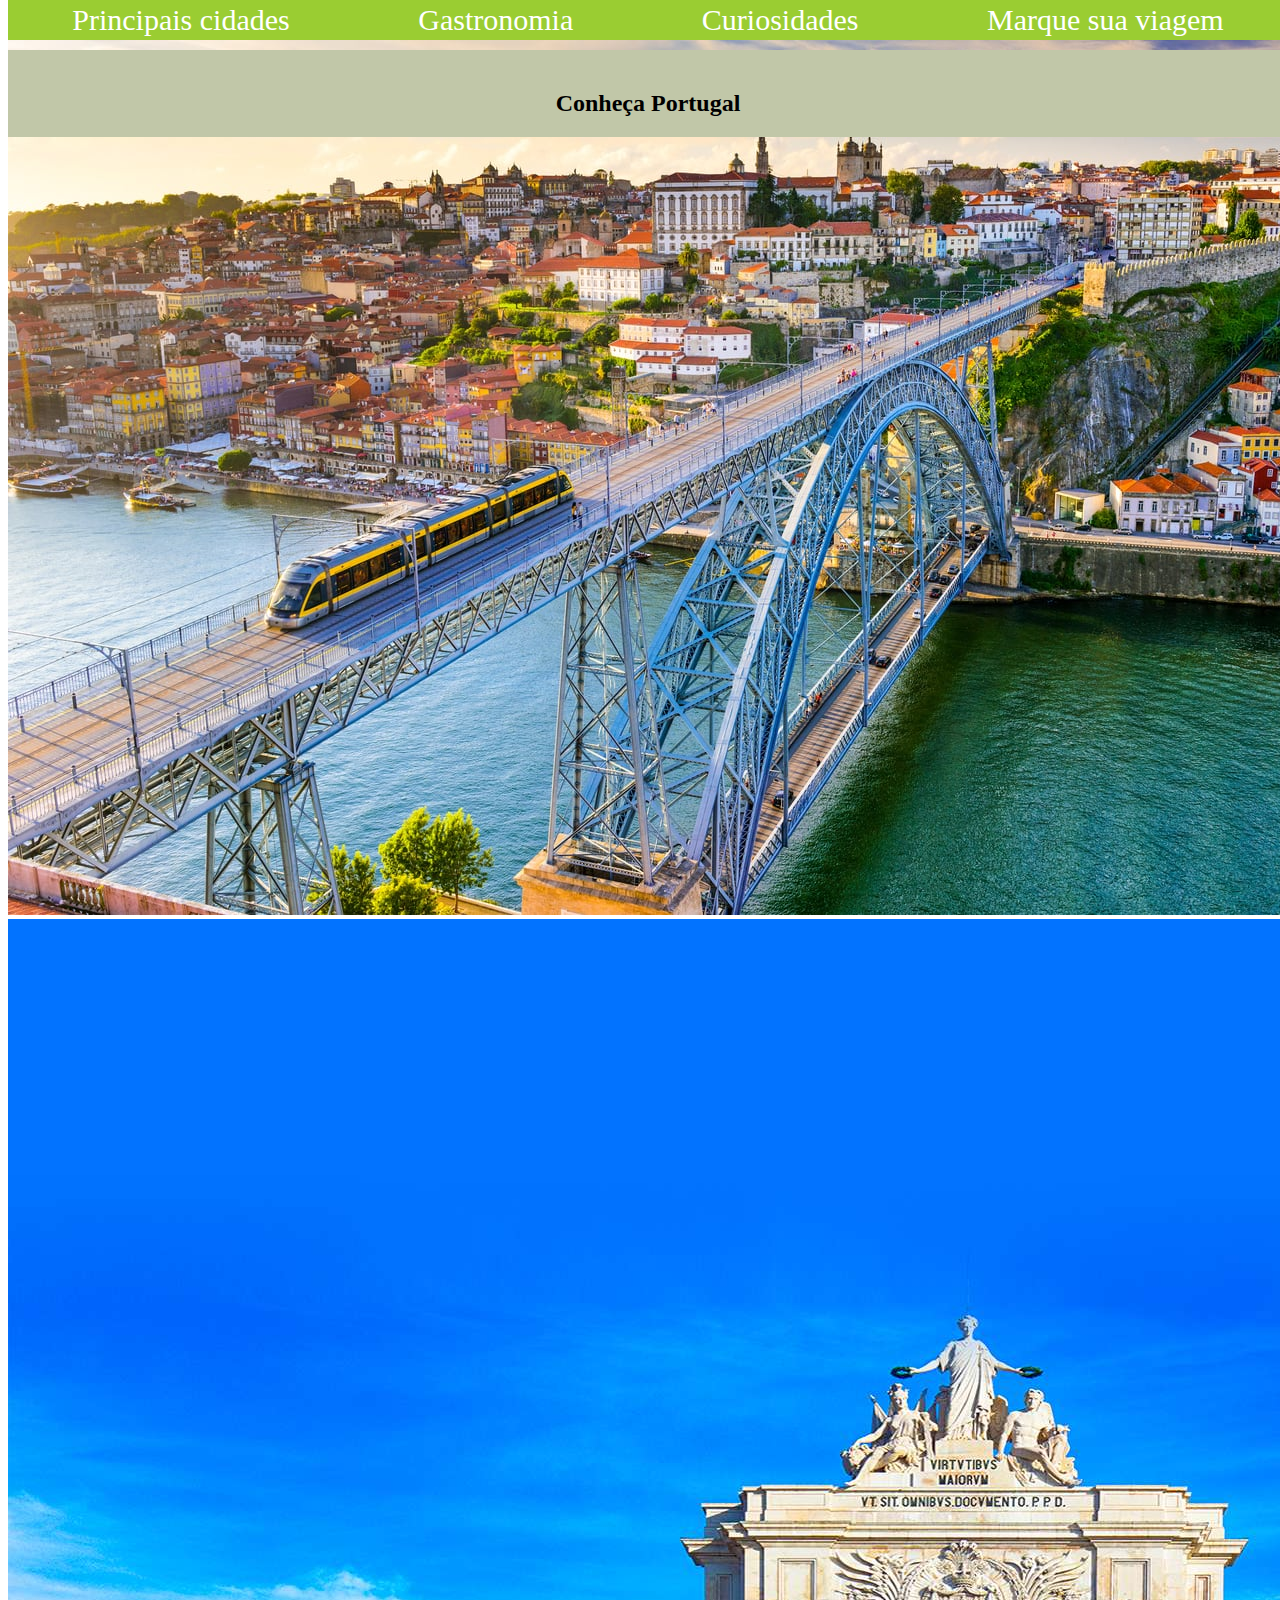
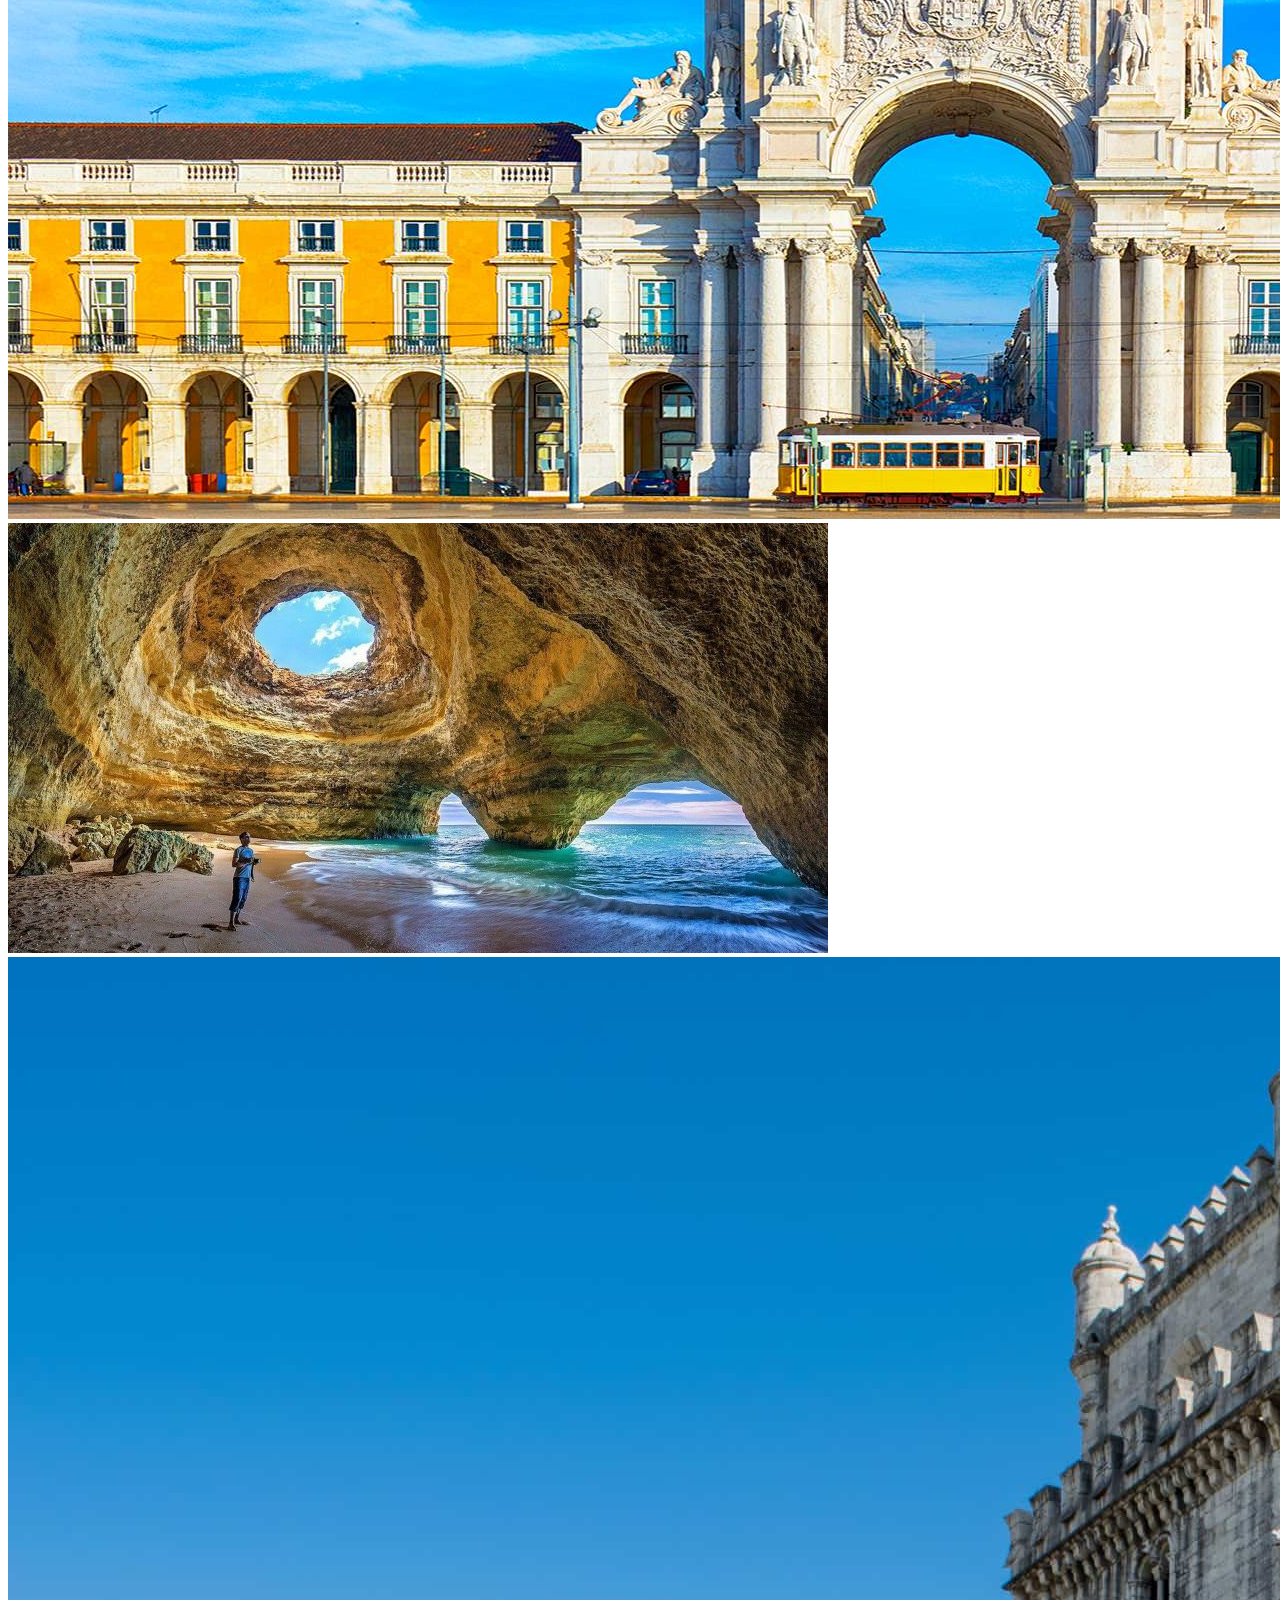
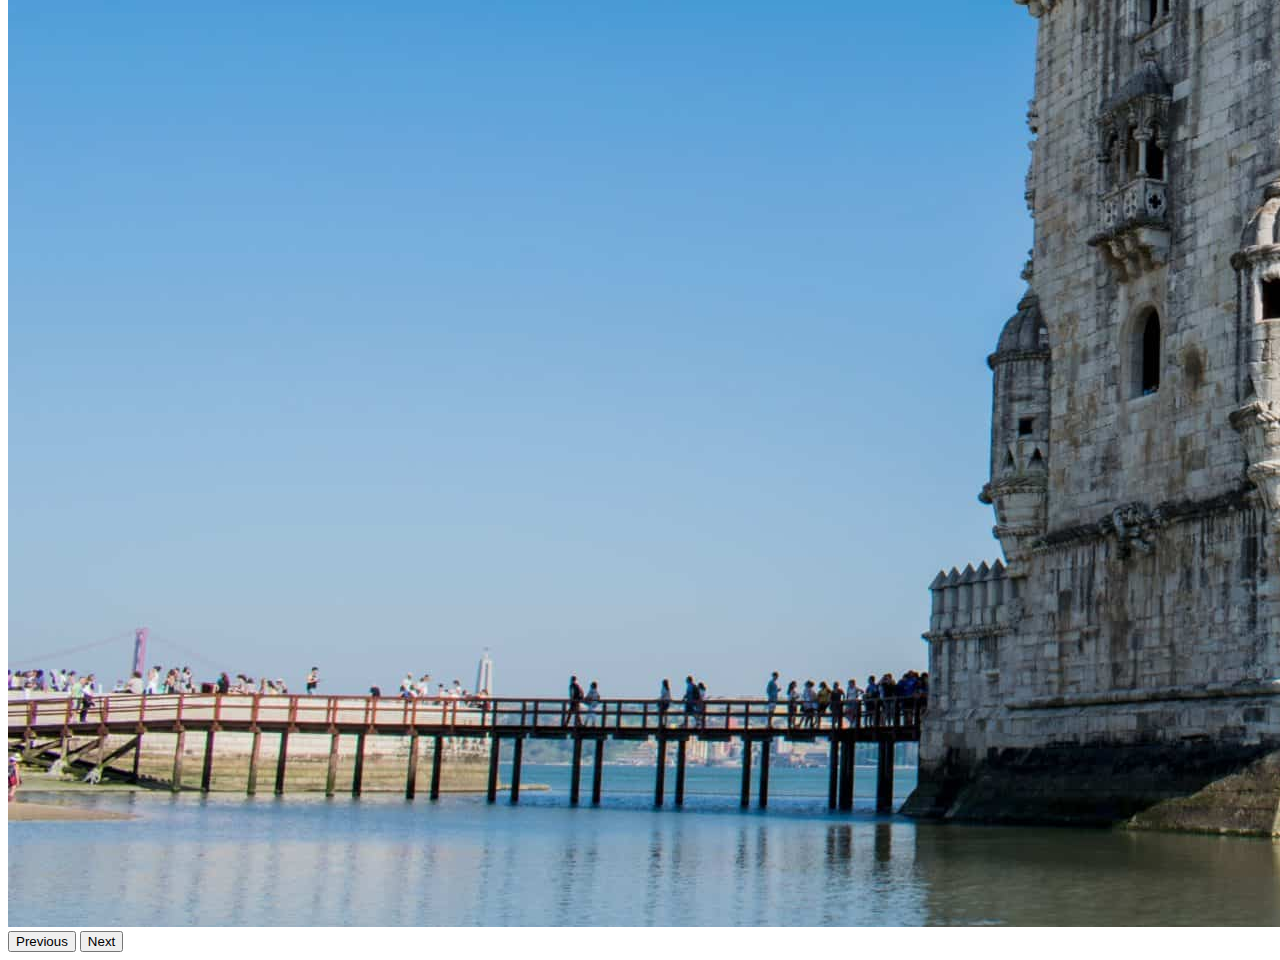
==== index.html @ 7df21fa1 "Aula_08_07_2021" ====
<!DOCTYPE html>
<html lang="en">
<head>
    <meta charset="UTF-8">
    <meta http-equiv="X-UA-Compatible" content="IE=edge">
    <meta name="viewport" content="width=device-width, initial-scale=1.0">
    <link rel="stylesheet" href="index.css">
    <link href="https://cdn.jsdelivr.net/npm/bootstrap@5.0.2/dist/css/bootstrap.min.css" rel="stylesheet" integrity="sha384-EVSTQN3/azprG1Anm3QDgpJLIm9Nao0Yz1ztcQTwFspd3yD65VohhpuuCOmLASjC" crossorigin="anonymous">
    <title>Document</title>

</head>
<body>
    <div class="titulo">
        <h2>Conheça Portugal</h2>
    </div>
    
    <div id="carouselExampleControls" class="carousel slide" data-bs-ride="carousel">
        <div class="carousel-inner">
          <div class="carousel-item active">
            <img src="port1.jpg" class="d-block w-100" alt="">
          </div>
          <div class="carousel-item">
            <img src="port2.jpg" class="d-block w-100" alt="">
          </div>
          <div class="carousel-item">
            <img src="port3.jpg" class="d-block w-100" alt="">
          </div>
          <div class="carousel-item">
            <img src="port4.jpg" class="d-block w-100" alt="">
          </div>
        </div>
        <button class="carousel-control-prev" type="button" data-bs-target="#carouselExampleControls" data-bs-slide="prev">
          <span class="carousel-control-prev-icon" aria-hidden="true"></span>
          <span class="visually-hidden">Previous</span>
        </button>
        <button class="carousel-control-next" type="button" data-bs-target="#carouselExampleControls" data-bs-slide="next">
          <span class="carousel-control-next-icon" aria-hidden="true"></span>
          <span class="visually-hidden">Next</span>
        </button>
    </div>
      
    <div class="menu">
        <a href=""> Principais cidades </a>
        <a href=""> Gastronomia </a>
        <a href=""> Curiosidades </a>
        <a href="formport.html"> Marque sua viagem  </a>
    </div>

    <script src="https://cdn.jsdelivr.net/npm/bootstrap@5.0.2/dist/js/bootstrap.bundle.min.js" integrity="sha384-MrcW6ZMFYlzcLA8Nl+NtUVF0sA7MsXsP1UyJoMp4YLEuNSfAP+JcXn/tWtIaxVXM" crossorigin="anonymous"></script>
    </body>
</html>
---- index.css ----
.menu{
    height: 40px;
    width: 100%;
    background-color: yellowgreen;
    display: flex;
    justify-content: space-between;
    position: fixed;
    top: 0;
}

h2{
    vertical-align: middle;

}

.titulo{
        
    z-index: 3;
    width: 100%;
    background-color: rgb(193, 199, 168);
    justify-content: space-between;
    top: 50px;
    position: fixed;
    text-align: center;
    padding-top: 20px;
    box-sizing: border-box;
}

a{
    text-decoration: none;
    color: white;
    font-size: 30px;
    align-self: center;
    margin: auto;

}
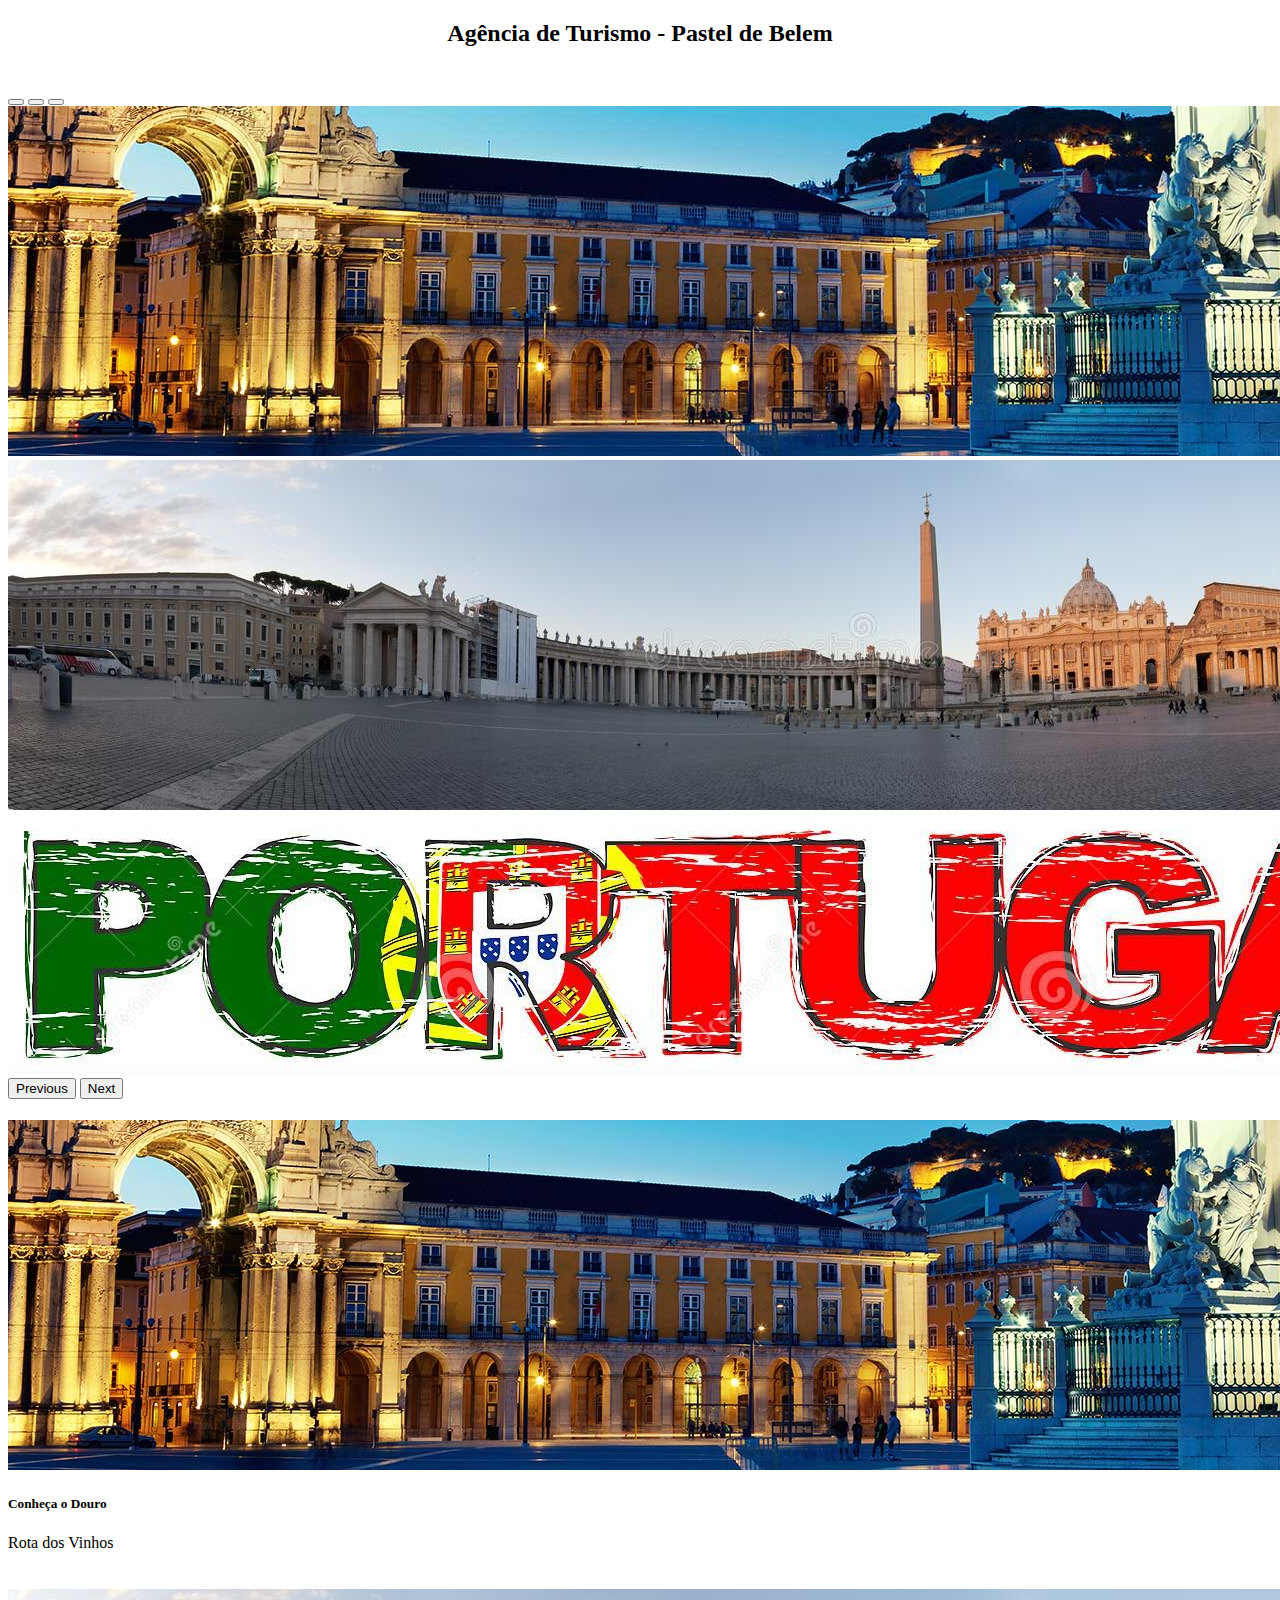
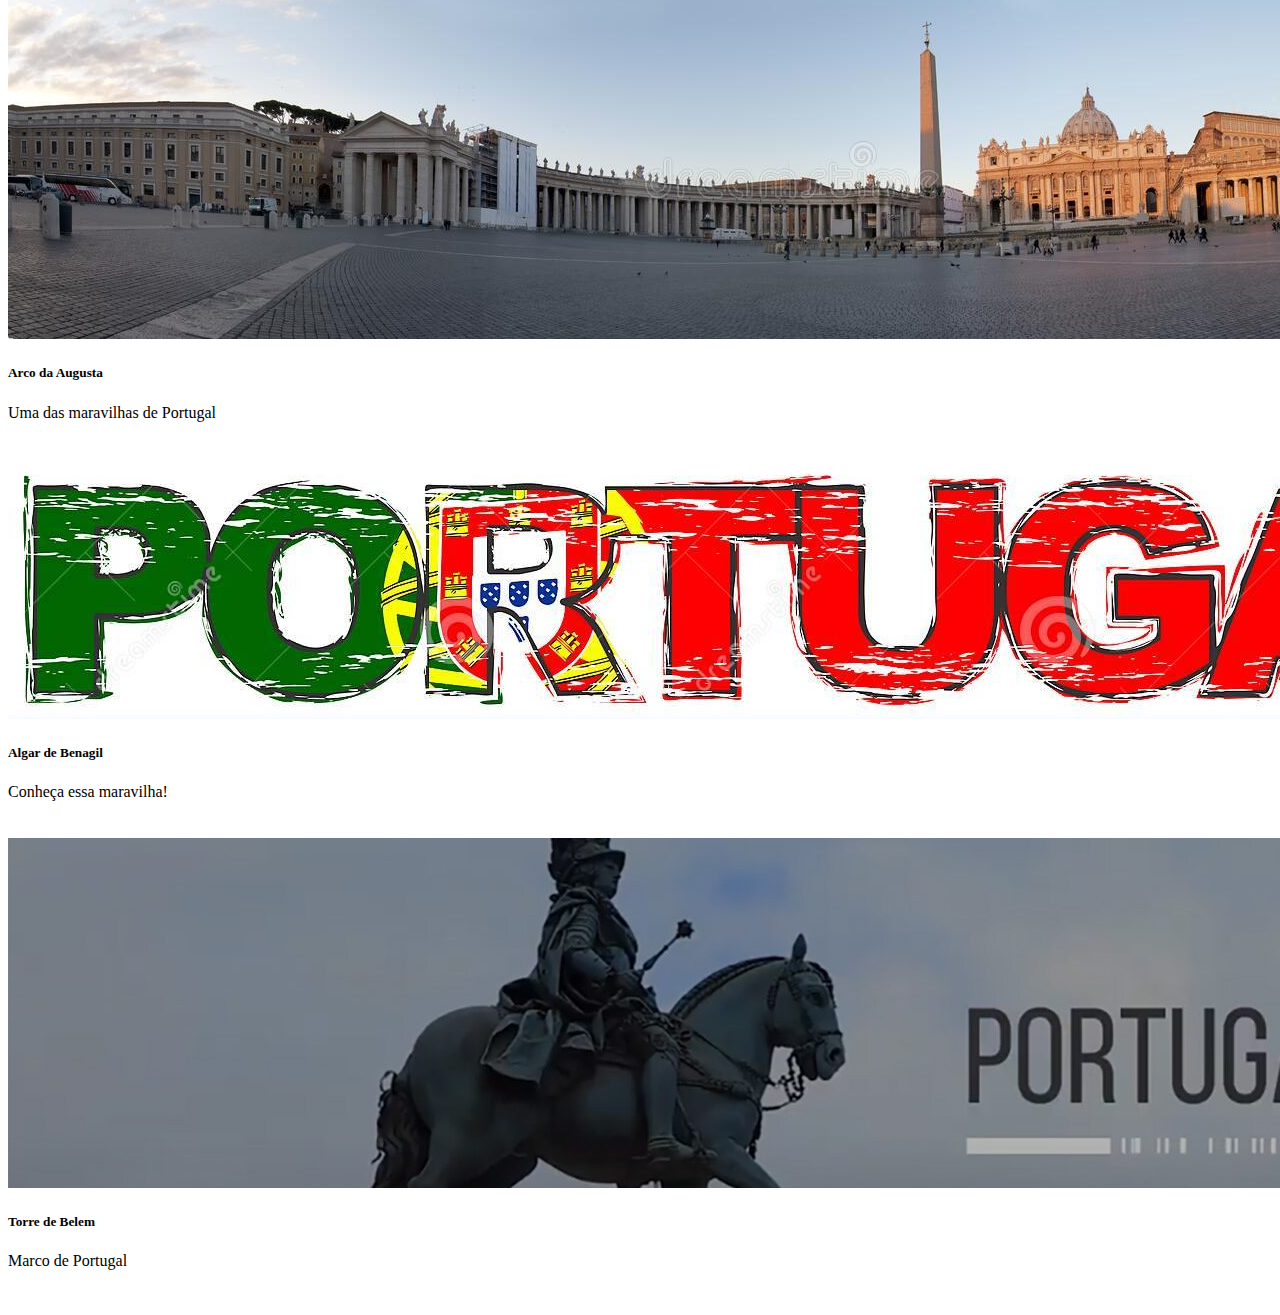
==== commit 831566ca: "aula 09_07_2021" ====
--- a/index.html
+++ b/index.html
@@ -10,14 +10,26 @@
 
 </head>
 <body>
-    <div class="titulo">
-        <h2>Conheça Portugal</h2>
+  <center><h2>Agência de Turismo - Pastel de Belem</h2></center>
+  <nav class="navbar navbar-light bg-dark">
+    <div class="container-fluid text color white">
+    <a class="navbar-brand text-white" href="#"> Conheça Portugal </a>
+    <a class="navbar-brand text-white" href="formport.html"> Agende sua viagem </a>
+    <a class="navbar-brand text-white" href="#"> Roteiro gastronômico </a>
+    <a class="navbar-brand text-white" href="#"> História de Portugal </a>
     </div>
-    
-    <div id="carouselExampleControls" class="carousel slide" data-bs-ride="carousel">
+  </nav>
+
+  <section id="slides">
+    <div id="carouselExampleIndicators" class="carousel slide" data-bs-ride="carousel">
+        <div class="carousel-indicators">
+          <button type="button" data-bs-target="#carouselExampleIndicators" data-bs-slide-to="0" class="active" aria-current="true" aria-label="Slide 1"></button>
+          <button type="button" data-bs-target="#carouselExampleIndicators" data-bs-slide-to="1" aria-label="Slide 2"></button>
+          <button type="button" data-bs-target="#carouselExampleIndicators" data-bs-slide-to="2" aria-label="Slide 3"></button>
+        </div>
         <div class="carousel-inner">
           <div class="carousel-item active">
-            <img src="port1.jpg" class="d-block w-100" alt="">
+            <img src="port1.jpg" class="d-block w-100" alt=""> 
           </div>
           <div class="carousel-item">
             <img src="port2.jpg" class="d-block w-100" alt="">
@@ -25,27 +37,95 @@
           <div class="carousel-item">
             <img src="port3.jpg" class="d-block w-100" alt="">
           </div>
-          <div class="carousel-item">
-            <img src="port4.jpg" class="d-block w-100" alt="">
-          </div>
         </div>
-        <button class="carousel-control-prev" type="button" data-bs-target="#carouselExampleControls" data-bs-slide="prev">
+        <button class="carousel-control-prev" type="button" data-bs-target="#carouselExampleIndicators" data-bs-slide="prev">
           <span class="carousel-control-prev-icon" aria-hidden="true"></span>
           <span class="visually-hidden">Previous</span>
         </button>
-        <button class="carousel-control-next" type="button" data-bs-target="#carouselExampleControls" data-bs-slide="next">
+        <button class="carousel-control-next" type="button" data-bs-target="#carouselExampleIndicators" data-bs-slide="next">
           <span class="carousel-control-next-icon" aria-hidden="true"></span>
           <span class="visually-hidden">Next</span>
         </button>
+      </div>
+  </section>
+  <section class="mt-4" id="conteudo">
+    <div class="row">
+        <div class="col-md-4 col-sm-4">
+            <div class="list-group ">
+                <a href="#" class="list-group-item list-group-item-action active" aria-current="true">
+                  Principais cidades de Portugal
+                </a>
+                <a href="#" class="list-group-item list-group-item-action"> Lisboa</a>
+                <a href="#" class="list-group-item list-group-item-action"> Porto</a>
+                <a href="#" class="list-group-item list-group-item-action"> Óbitos</a>
+                <a href="#" class="list-group-item list-group-item-action"> Nazaré</a>
+                <a href="#" class="list-group-item list-group-item-action"> Cascais</a>
+                <a href="#" class="list-group-item list-group-item-action"> Braga</a>
+                <a href="#" class="list-group-item list-group-item-action"> Guimarães</a>
+                <a href="#" class="list-group-item list-group-item-action"> Setúbal</a>
+              </div>
+        </div>
+        <div class="col-md-8 col-sm-8">
+          
+  <div>
+    <div class="row">
+        <div class="col order-last">
+        <div class="card" style="width: 18rem;">
+          <img src="port1.jpg" class="card-img-top" alt="">
+            <div class="card-body">
+            <h5 class="card-title">Conheça o Douro</h5>
+            <p class="card-text">Rota dos Vinhos</p>
+            <a href="#" class="btn btn-dark">Orçamento</a>
+          </div>
+        </div>
+      </div>
+
+  <div class="col">
+    <div class="card" style="width: 18rem;">
+      <img src="port2.jpg" class="card-img-top" alt="">
+          <div class="card-body">
+          <h5 class="card-title">Arco da Augusta</h5>
+          <p class="card-text">Uma das maravilhas de Portugal</p>
+          <a href="#" class="btn btn-dark">Orçamento</a>
+      </div>
     </div>
-      
-    <div class="menu">
-        <a href=""> Principais cidades </a>
-        <a href=""> Gastronomia </a>
-        <a href=""> Curiosidades </a>
-        <a href="formport.html"> Marque sua viagem  </a>
+  </div>
+</div>
+</div>
+          
+                
+  <div class="row">
+
+  <div class="col order-last">
+  <div class="card" style="width: 18rem;">
+    <img src="port3.jpg" class="card-img-top" alt="">
+    <div class="card-body">
+      <h5 class="card-title">Algar de Benagil</h5>
+      <p class="card-text">Conheça essa maravilha!</p>
+      <a href="#" class="btn btn-dark">Orçamento</a>
+    </div>
+  </div>
+  </div>
+
+    <div class="col">
+      <div class="card" style="width: 18rem;">
+        <img src="port4.jpg" class="card-img-top" alt="">
+        <div class="card-body">
+          <h5 class="card-title">Torre de Belem</h5>
+          <p class="card-text">Marco de Portugal</p>
+          <a href="#" class="btn btn-dark">Orçamento</a>
+        </div>
+      </div>
     </div>
 
-    <script src="https://cdn.jsdelivr.net/npm/bootstrap@5.0.2/dist/js/bootstrap.bundle.min.js" integrity="sha384-MrcW6ZMFYlzcLA8Nl+NtUVF0sA7MsXsP1UyJoMp4YLEuNSfAP+JcXn/tWtIaxVXM" crossorigin="anonymous"></script>
-    </body>
+            </div>
+          </div>
+        </div>
+      
+      </div>
+  </section>
+
+<script src="https://cdn.jsdelivr.net/npm/bootstrap@5.0.1/dist/js/bootstrap.bundle.min.js" integrity="sha384-gtEjrD/SeCtmISkJkNUaaKMoLD0//ElJ19smozuHV6z3Iehds+3Ulb9Bn9Plx0x4" crossorigin="anonymous"></script>
+
+</body>
 </html>--- a/index.css
+++ b/index.css
@@ -6,11 +6,6 @@
     justify-content: space-between;
     position: fixed;
     top: 0;
-}
-
-h2{
-    vertical-align: middle;
-
 }
 
 .titulo{
@@ -29,7 +24,7 @@
 a{
     text-decoration: none;
     color: white;
-    font-size: 30px;
+    font-size: 18px;
     align-self: center;
     margin: auto;
 
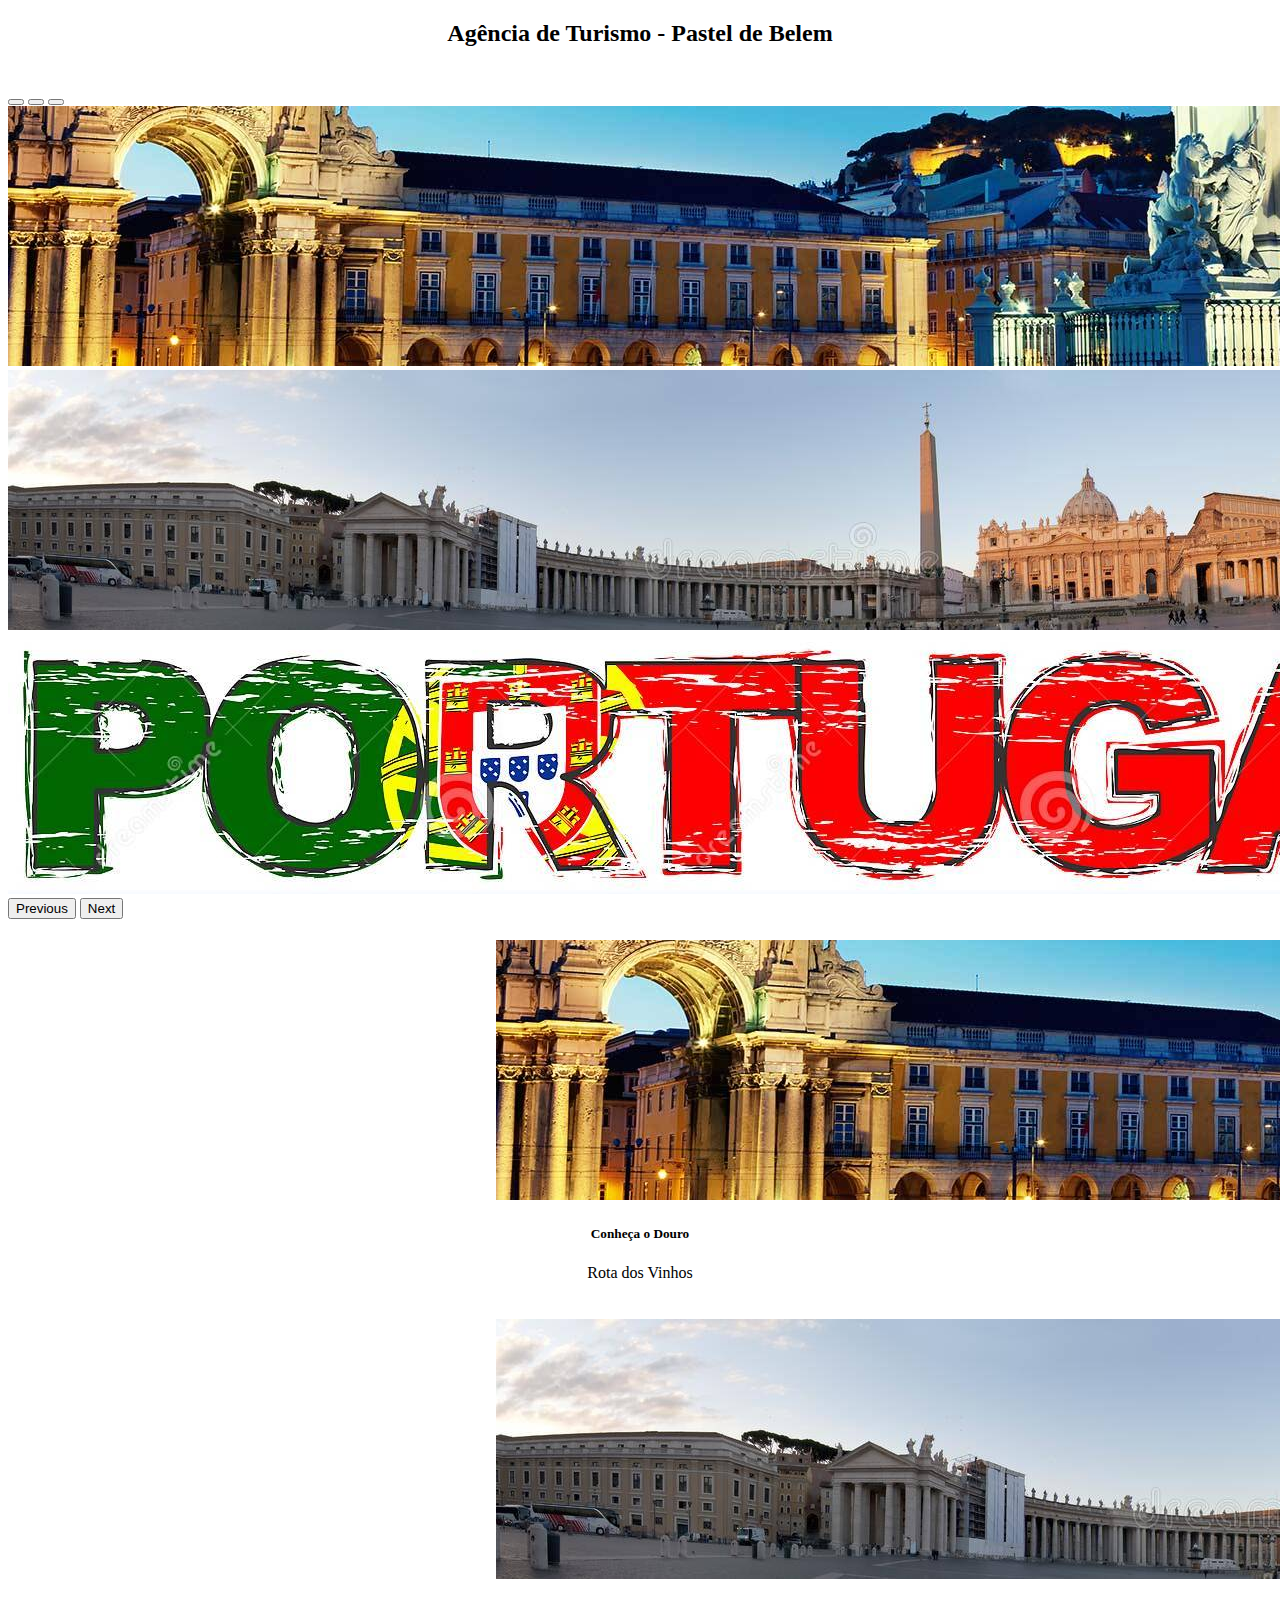
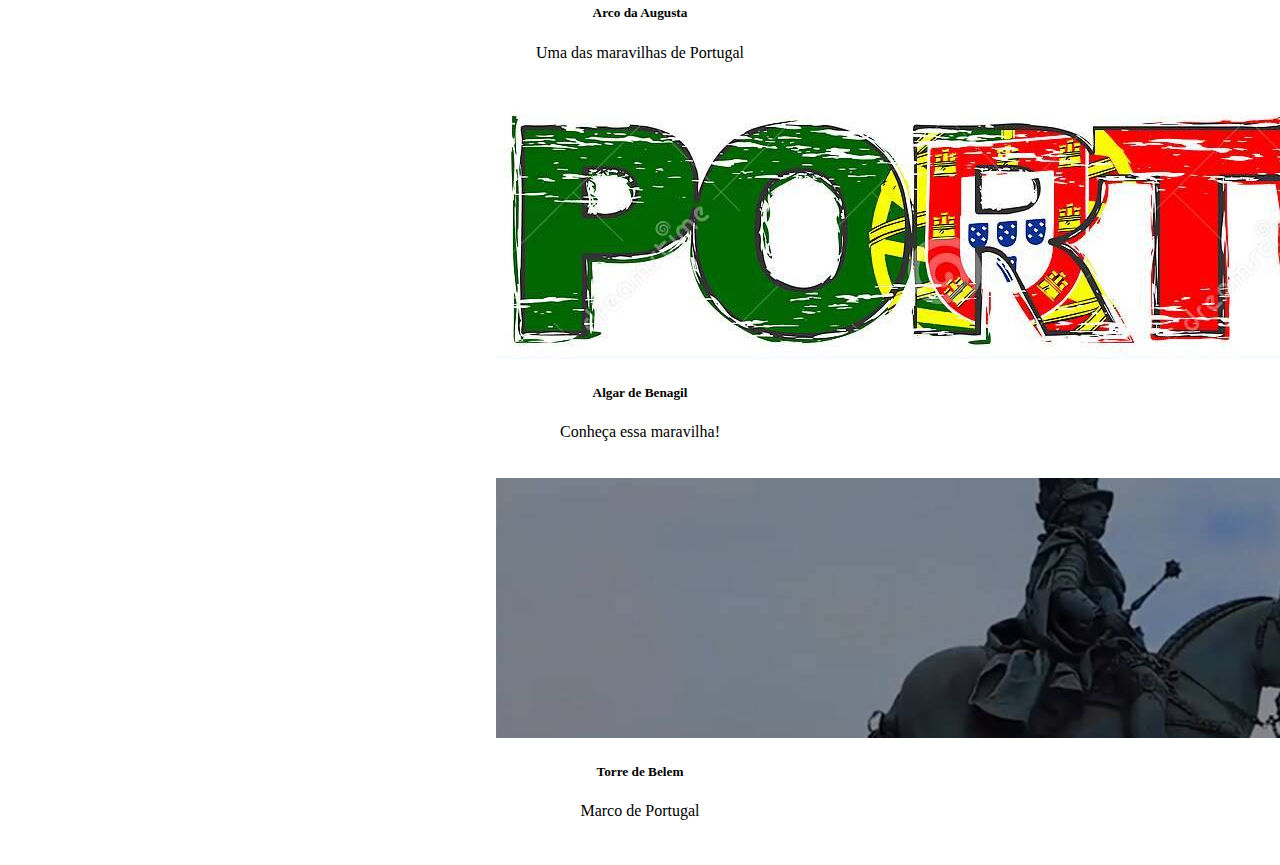
==== commit 0fc531e7: "aula_12_07_2021" ====
--- a/index.html
+++ b/index.html
@@ -11,14 +11,14 @@
 </head>
 <body>
   <center><h2>Agência de Turismo - Pastel de Belem</h2></center>
-  <nav class="navbar navbar-light bg-dark">
-    <div class="container-fluid text color white">
-    <a class="navbar-brand text-white" href="#"> Conheça Portugal </a>
-    <a class="navbar-brand text-white" href="formport.html"> Agende sua viagem </a>
-    <a class="navbar-brand text-white" href="#"> Roteiro gastronômico </a>
-    <a class="navbar-brand text-white" href="#"> História de Portugal </a>
-    </div>
-  </nav>
+        <nav class="navbar navbar-light bg-dark">
+          <div style="margin-right: 100px;"class="container-fluid faixa text color white">
+          <a class="navbar-brand text-white" href="#">Conheça Portugal </a>
+          <a class="navbar-brand text-white" href="formport.html"> Agende sua viagem </a>
+          <a class="navbar-brand text-white" href="#"> Roteiro gastronômico </a>
+          <a class="navbar-brand text-white" href="login.html"> Login </a>
+          </div>
+        </nav>
 
   <section id="slides">
     <div id="carouselExampleIndicators" class="carousel slide" data-bs-ride="carousel">
@@ -67,26 +67,26 @@
         </div>
         <div class="col-md-8 col-sm-8">
           
-  <div>
-    <div class="row">
+    <div>
+      <div class="row">
         <div class="col order-last">
-        <div class="card" style="width: 18rem;">
-          <img src="port1.jpg" class="card-img-top" alt="">
+          <div class="card" style="width: 18rem;">
+           <img src="port1.jpg" class="card-img-top" alt="">
             <div class="card-body">
-            <h5 class="card-title">Conheça o Douro</h5>
+              <center><h5 class="card-title">Conheça o Douro</h5>
             <p class="card-text">Rota dos Vinhos</p>
-            <a href="#" class="btn btn-dark">Orçamento</a>
+            <a href="#" class="btn btn-dark">Orçamento</a></center>
           </div>
         </div>
       </div>
 
-  <div class="col">
-    <div class="card" style="width: 18rem;">
-      <img src="port2.jpg" class="card-img-top" alt="">
-          <div class="card-body">
-          <h5 class="card-title">Arco da Augusta</h5>
-          <p class="card-text">Uma das maravilhas de Portugal</p>
-          <a href="#" class="btn btn-dark">Orçamento</a>
+    <div class="col">
+      <div class="card" style="width: 18rem;">
+        <img src="port2.jpg" class="card-img-top" alt="">
+            <div class="card-body">
+              <center> <h5 class="card-title">Arco da Augusta</h5>
+            <p class="card-text">Uma das maravilhas de Portugal</p>
+            <a href="#" class="btn btn-dark">Orçamento</a></center>
       </div>
     </div>
   </div>
@@ -98,28 +98,28 @@
 
   <div class="col order-last">
   <div class="card" style="width: 18rem;">
-    <img src="port3.jpg" class="card-img-top" alt="">
-    <div class="card-body">
-      <h5 class="card-title">Algar de Benagil</h5>
-      <p class="card-text">Conheça essa maravilha!</p>
-      <a href="#" class="btn btn-dark">Orçamento</a>
+        <img src="port3.jpg" class="card-img-top" alt="">
+        <div class="card-body">
+          <center><h5 class="card-title">Algar de Benagil</h5>
+        <p class="card-text">Conheça essa maravilha!</p>
+        <a href="#" class="btn btn-dark">Orçamento</a></center>
+      </div>
     </div>
-  </div>
   </div>
 
     <div class="col">
       <div class="card" style="width: 18rem;">
         <img src="port4.jpg" class="card-img-top" alt="">
         <div class="card-body">
-          <h5 class="card-title">Torre de Belem</h5>
+          <center><h5 class="card-title">Torre de Belem</h5>
           <p class="card-text">Marco de Portugal</p>
-          <a href="#" class="btn btn-dark">Orçamento</a>
+          <a href="#" class="btn btn-dark">Orçamento</a></center>
         </div>
       </div>
     </div>
 
-            </div>
-          </div>
+        </div>
+        </div>
         </div>
       
       </div>
--- a/index.css
+++ b/index.css
@@ -6,19 +6,12 @@
     justify-content: space-between;
     position: fixed;
     top: 0;
+    text-align: center;
+    
 }
 
-.titulo{
-        
-    z-index: 3;
-    width: 100%;
-    background-color: rgb(193, 199, 168);
-    justify-content: space-between;
-    top: 50px;
-    position: fixed;
-    text-align: center;
-    padding-top: 20px;
-    box-sizing: border-box;
+.faixa{
+    margin-right: 100px;
 }
 
 a{
@@ -27,5 +20,10 @@
     font-size: 18px;
     align-self: center;
     margin: auto;
+    text-align: center;
+    
 
+}
+.card{
+    margin: auto;
 }